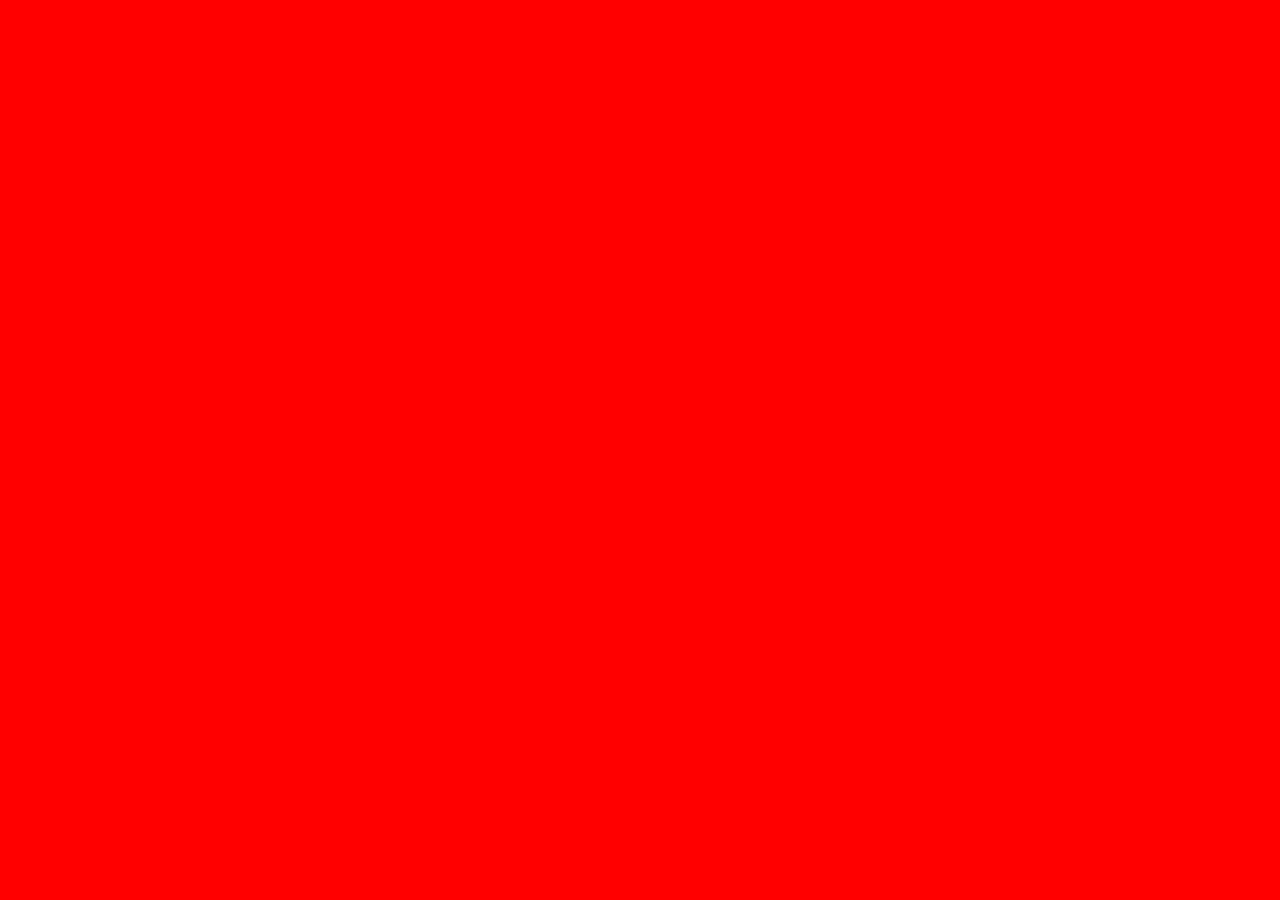
==== food_carousel.html @ abe61cb5 "food carousel init" ====
<!DOCTYPE html>
<!--

TASK:  build catousel based on the FOOD mocks using slick and data from http://aolblog.aol.com/feeds/aol-food/

 -->
<html>
<head>
    <title>FOOD Prototype</title>

    <link href="css/food_carousel.css" rel="stylesheet">
</head>
<body>

</body>
</html>
---- css/food_carousel.css ----
body {
    background-color: red;

}
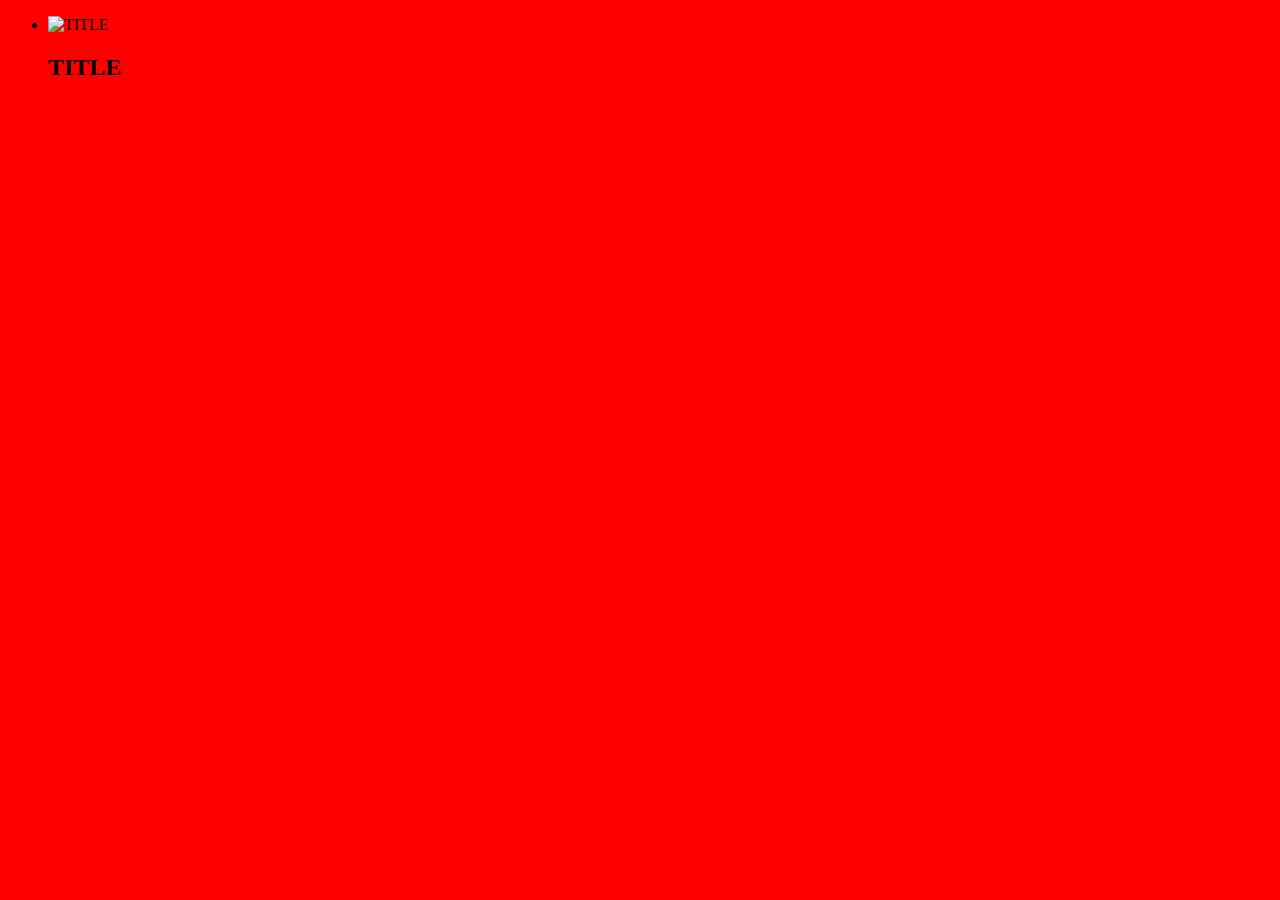
==== commit e4823898: "html example" ====
--- a/food_carousel.html
+++ b/food_carousel.html
@@ -12,5 +12,21 @@
 </head>
 <body>
 
+
+<div class="my_slick">
+
+    <ul>
+        <li>
+            <img src="http://placehold.it/280x297" alt="TITLE">
+            <div>
+                <h2>TITLE</h2>
+            </div>
+        </li>
+    </ul>
+
+</div>
+
+
+<!-- TODO - add jquery, slick -->
 </body>
 </html>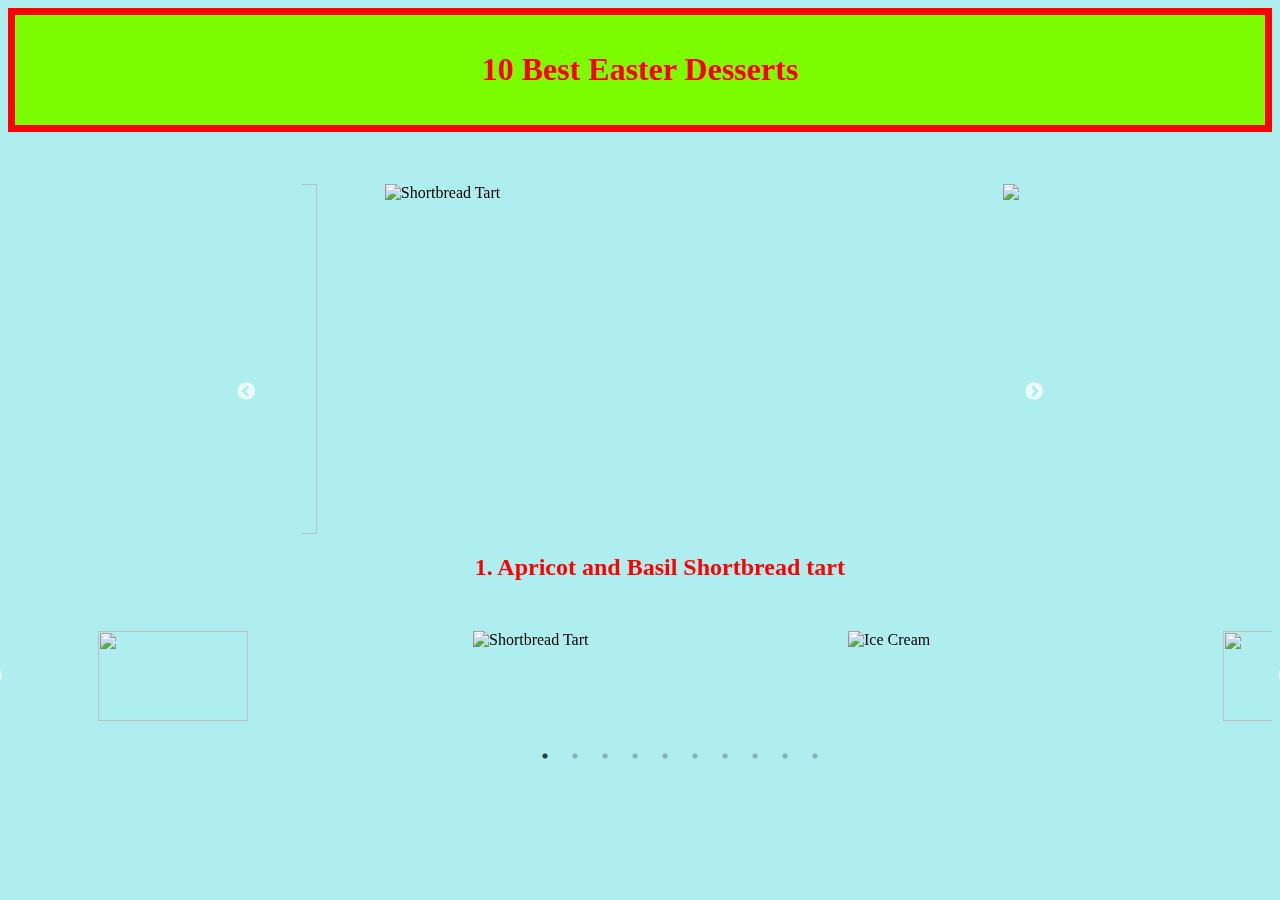
==== commit 3c9c045e: "Making the slideshow" ====
--- a/food_carousel.html
+++ b/food_carousel.html
@@ -7,26 +7,132 @@
 <html>
 <head>
     <title>FOOD Prototype</title>
+    <meta charset="utf-8">
 
-    <link href="css/food_carousel.css" rel="stylesheet">
+    <link rel="stylesheet" type="text/css" href="slick/slick.css"/>
+  	<link rel="stylesheet" type="text/css" href="slick/slick-theme.css"/>
+  	<link rel="stylesheet", href="css/food_carousel.css"/>
+
 </head>
 <body>
+	<header>
+		<h1>10 Best Easter Desserts</h1>
+	</header>
+	<br/><br/>
+
+	<div class="my_slick">
+
+	  <ul>
+	    <li>
+	      <img src="http://o.aolcdn.com/hss/storage/midas/9891d945d8dcc31684acf10d0f3b4dc1/201842814/apricot-and-basil-shortbread-tart_456x342_0-jpg" alt="Shortbread Tart" />
+	      <div>
+	        <h2>1. Apricot and Basil Shortbread tart</h2>
+	      </div>
+	    </li>
+
+	    <li>
+	    	<img src="http://o.aolcdn.com/hss/storage/midas/169dc9ccf3f30a7346eb06d3445c776e/201842828/0_intro-ice-cream-istock-thinkstock-177017190-copy-jpg" alt= "Ice Cream">
+	    	<div>
+	    		<h2>2. Ice Cream</h2>
+	    	</div>
+    	</li>
+			<li>
+				<img src="http://s3.amazonaws.com/gmi-digital-library/3cf7cb34-8f77-4885-bfec-697f96dd5d61.jpg">
+				<div>
+					<h2>3. Apple Pie</h2>
+				</div>
+			</li> 
+			<li>
+				<img src="http://www.relativetaste.net/wp-content/uploads/2014/08/Brownie-sundae-001.jpg">
+				<div>
+					<h2>4. Brownie Sundae</h2>
+				</div>
+			</li> 
+			<li>
+				<img src="http://assets.kitchendaily.com/styles/large/s3/field/image/carrot-cake-cookies-3.jpg?itok=_ywzPMVS">
+				<div>
+					<h2>5. Carrot Cake Cookies</h2>
+				</div>
+			</li>
+			<li>
+				<img src="http://assets.kitchendaily.com/styles/large/s3/field/image/HipFoodieMom_almondbriochestickybuns-2.jpg?itok=ZcFpSZMp">
+				<div>
+					<h2>6. Almond Brioche Sticky Buns</h2>
+				</div>
+			</li>
+			<li>
+				<img src="http://assets.kitchendaily.com/styles/large/s3/field/image/Carrie's%20Kitchen%20Carrot%20Bunny%20Cake%20with%20Cream%20Cheese%20Frosting_0.jpg?itok=gD1dUfrU">
+				<div>
+					<h2>7. Carrot Cake Easter Bunny Cake</h2>
+				</div>
+			</li>
+			<li>
+				<img src="http://assets.kitchendaily.com/styles/large/s3/field/image/ChocolateMacaroonNests-1.jpg?itok=oAB2TFAo">
+				<div>
+					<h2>8. Chocolate Macaroon Nests</h2>
+				</div>
+			</li>
+			<li>
+				<img src="http://assets.kitchendaily.com/styles/large/s3/field/image/cadbury-egg-doughnuts_456X342-2.jpg?itok=F1j7M-bk">
+				<div>
+					<h2>9. Cadbury Egg Doughnuts</h2>
+				</div>
+			</li>
+			<li>
+				<img src="http://assets.kitchendaily.com/styles/large/s3/field/image/HawaiianCookieBalls-1.jpg?itok=SmHLEGPg">
+				<div>
+					<h2>10. Hawaiian Cookie Balls</h2>
+				</div>
+			</li>  	
+	  </ul>
+
+	</div>
+
+<!-- This is the nav slideshow below ((SMALLER)) -->
+<div class="my_slick-nav">
+
+	  <ul>
+	    <li>
+	      <img src="http://o.aolcdn.com/hss/storage/midas/9891d945d8dcc31684acf10d0f3b4dc1/201842814/apricot-and-basil-shortbread-tart_456x342_0-jpg" alt="Shortbread Tart" />
+	 
+	    </li>
+
+	    <li>
+	    	<img src="http://o.aolcdn.com/hss/storage/midas/169dc9ccf3f30a7346eb06d3445c776e/201842828/0_intro-ice-cream-istock-thinkstock-177017190-copy-jpg" alt= "Ice Cream">
+	
+    	</li>
+			<li>
+				<img src="http://s3.amazonaws.com/gmi-digital-library/3cf7cb34-8f77-4885-bfec-697f96dd5d61.jpg">
+			</li> 
+			<li>
+				<img src="http://www.relativetaste.net/wp-content/uploads/2014/08/Brownie-sundae-001.jpg">
+			</li> 
+			<li>
+				<img src="http://assets.kitchendaily.com/styles/large/s3/field/image/carrot-cake-cookies-3.jpg?itok=_ywzPMVS">
+			</li>
+			<li>
+				<img src="http://assets.kitchendaily.com/styles/large/s3/field/image/HipFoodieMom_almondbriochestickybuns-2.jpg?itok=ZcFpSZMp">
+			</li>
+			<li>
+				<img src="http://assets.kitchendaily.com/styles/large/s3/field/image/Carrie's%20Kitchen%20Carrot%20Bunny%20Cake%20with%20Cream%20Cheese%20Frosting_0.jpg?itok=gD1dUfrU">
+			</li>
+			<li>
+				<img src="http://assets.kitchendaily.com/styles/large/s3/field/image/ChocolateMacaroonNests-1.jpg?itok=oAB2TFAo">
+			</li>
+			<li>
+				<img src="http://assets.kitchendaily.com/styles/large/s3/field/image/cadbury-egg-doughnuts_456X342-2.jpg?itok=F1j7M-bk">
+			</li>
+			<li>
+				<img src="http://assets.kitchendaily.com/styles/large/s3/field/image/HawaiianCookieBalls-1.jpg?itok=SmHLEGPg">
+			</li>  	
+	  </ul>
+
+	</div>
 
 
-<div class="my_slick">
-
-    <ul>
-        <li>
-            <img src="http://placehold.it/280x297" alt="TITLE">
-            <div>
-                <h2>TITLE</h2>
-            </div>
-        </li>
-    </ul>
-
-</div>
-
-
-<!-- TODO - add jquery, slick -->
+	<script type="text/javascript" src="http://code.jquery.com/jquery-1.11.0.min.js"></script>
+	<script type="text/javascript" src="http://code.jquery.com/jquery-migrate-1.2.1.min.js"></script>
+	<script type="text/javascript" src="slick/slick.min.js"></script>
+	<script type="text/javascript" src="js/custom_food_carousel.js"></script>
 </body>
-</html>+</html>
--- a/css/food_carousel.css
+++ b/css/food_carousel.css
@@ -1,4 +1,42 @@
+/*Custom Food Carousel CSS*/
+header {
+	background-color: LawnGreen;
+	text-align: center;
+	color: red;
+	border: 7px;
+	border-style: solid;
+	border-color: red;
+	margin: 0;
+	padding: 15px;
+
+
+}
 body {
-    background-color: red;
+    background-color: PaleTurquoise;
 
-}+}
+
+.my_slick ul li img {
+	width: 550px;
+	height: 350px;
+	margin-left: auto;
+	margin-right: auto;
+
+}
+
+.my_slick-nav ul li img{
+	width: 150px;
+	height: 90px;
+
+}
+.my_slick {
+	width: 60%;
+	margin-left: auto;
+	margin-right: auto;
+}
+
+div h2 {
+	text-align: center;
+	font-family: serif;
+	color: red;
+}
